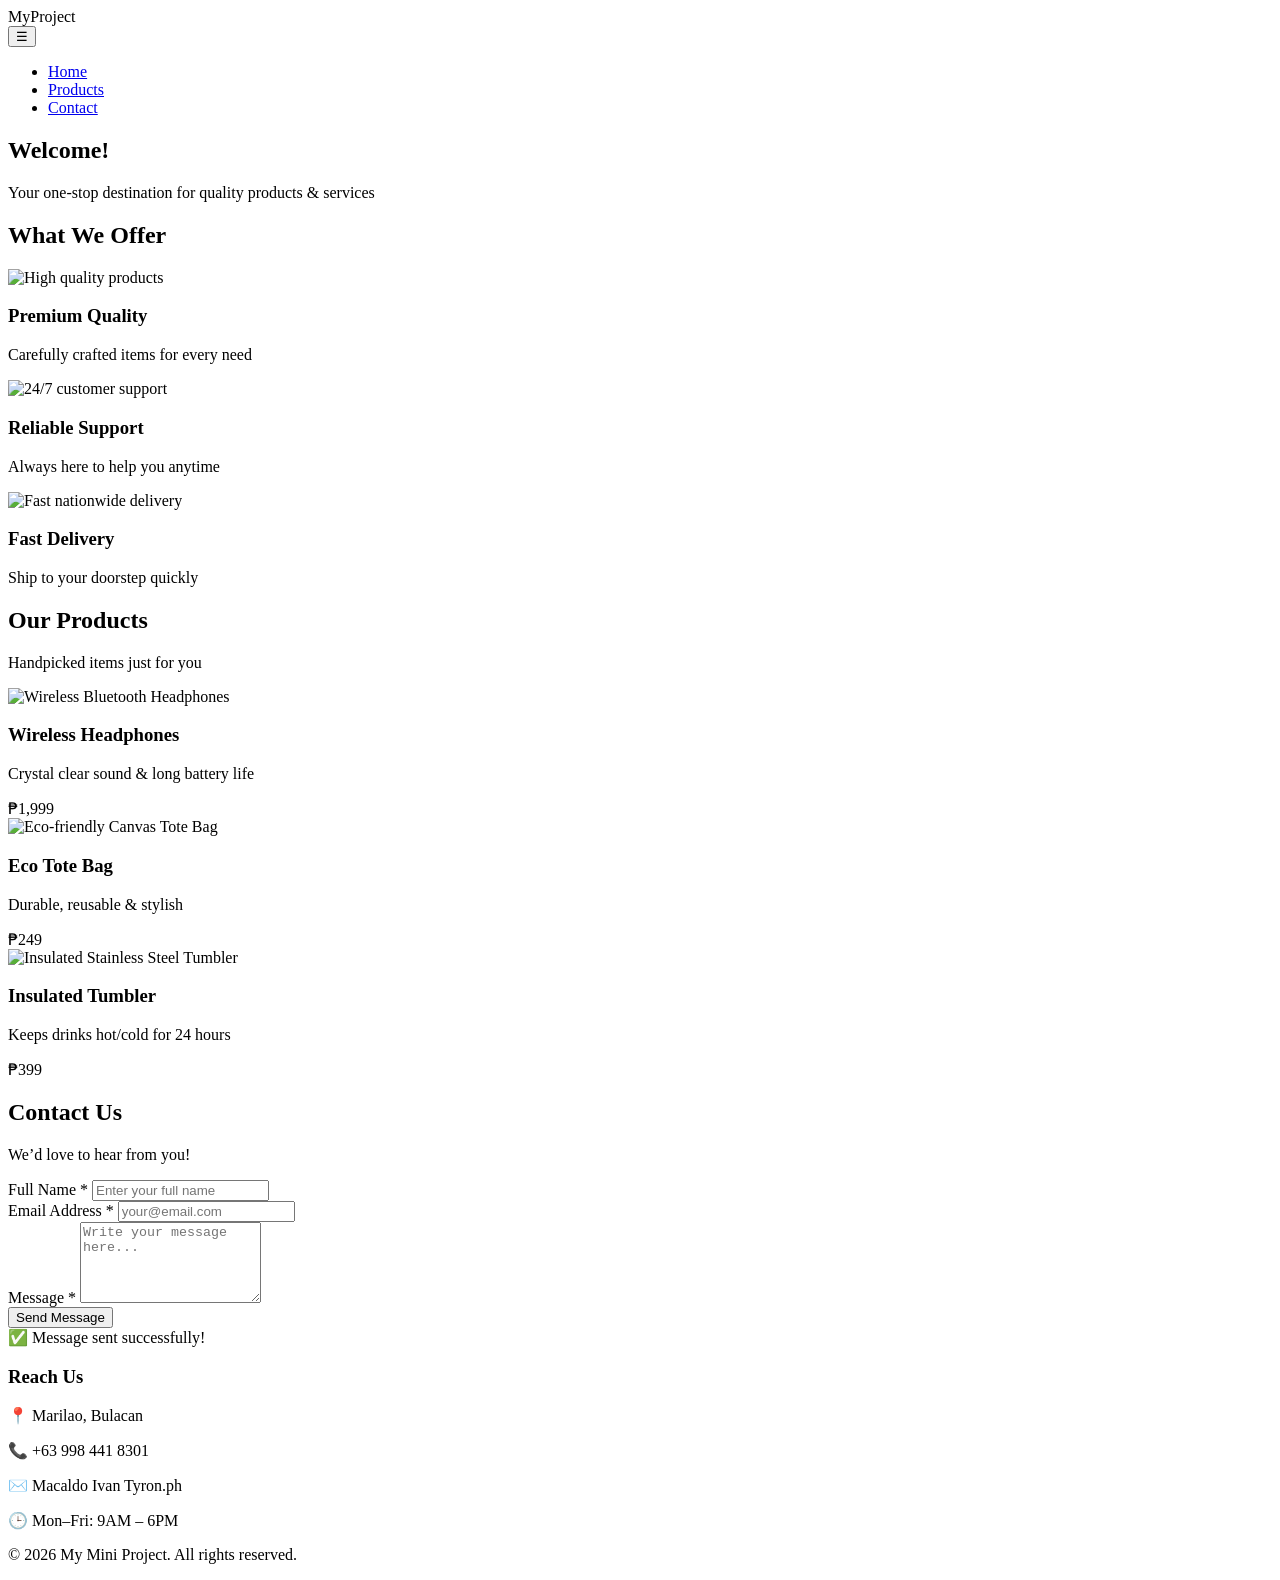
==== index.html @ 56a27c6f "Create index.html" ====
<!DOCTYPE html>
<html lang="en">
<head>
    <meta charset="UTF-8">
    <meta name="viewport" content="width=device-width, initial-scale=1.0">
    <meta name="description" content="A responsive mini-project website meeting all F1-F7 requirements.">
    <title>My Mini Project Website</title>
    <!-- Link separate CSS file -->
    <link rel="stylesheet" href="styles.css">
</head>
<body>
    <!-- Semantic Header & Navigation -->
    <header>
        <nav class="navbar">
            <div class="logo">MyProject</div>
            <button class="menu-toggle" id="menuToggle" aria-label="Toggle menu">☰</button>
            <ul class="nav-links" id="navLinks">
                <li><a href="#home" class="nav-link active" data-page="home">Home</a></li>
                <li><a href="#products" class="nav-link" data-page="products">Products</a></li>
                <li><a href="#contact" class="nav-link" data-page="contact">Contact</a></li>
            </ul>
        </nav>
    </header>

    <main>
        <!-- Home Page Section -->
        <section id="home" class="page-section active">
            <div class="hero">
                <h1 id="greeting">Welcome!</h1>
                <p>Your one-stop destination for quality products & services</p>
                <p id="currentDate"></p>
            </div>
            <div class="features">
                <h2>What We Offer</h2>
                <div class="feature-grid">
                    <div class="feature-card">
                        <img src="https://via.placeholder.com/400x250" alt="High quality products">
                        <h3>Premium Quality</h3>
                        <p>Carefully crafted items for every need</p>
                    </div>
                    <div class="feature-card">
                        <img src="https://via.placeholder.com/400x250" alt="24/7 customer support">
                        <h3>Reliable Support</h3>
                        <p>Always here to help you anytime</p>
                    </div>
                    <div class="feature-card">
                        <img src="https://via.placeholder.com/400x250" alt="Fast nationwide delivery">
                        <h3>Fast Delivery</h3>
                        <p>Ship to your doorstep quickly</p>
                    </div>
                </div>
            </div>
        </section>

        <!-- Products Page Section -->
        <section id="products" class="page-section">
            <div class="page-header">
                <h1>Our Products</h1>
                <p>Handpicked items just for you</p>
            </div>
            <div class="product-grid">
                <div class="product-card">
                    <img src="https://via.placeholder.com/400x250" alt="Wireless Bluetooth Headphones">
                    <h3>Wireless Headphones</h3>
                    <p>Crystal clear sound & long battery life</p>
                    <span class="price">₱1,999</span>
                </div>
                <div class="product-card">
                    <img src="https://via.placeholder.com/400x250" alt="Eco-friendly Canvas Tote Bag">
                    <h3>Eco Tote Bag</h3>
                    <p>Durable, reusable & stylish</p>
                    <span class="price">₱249</span>
                </div>
                <div class="product-card">
                    <img src="https://via.placeholder.com/400x250" alt="Insulated Stainless Steel Tumbler">
                    <h3>Insulated Tumbler</h3>
                    <p>Keeps drinks hot/cold for 24 hours</p>
                    <span class="price">₱399</span>
                </div>
            </div>
        </section>

        <!-- Contact Page Section -->
        <section id="contact" class="page-section">
            <div class="page-header">
                <h1>Contact Us</h1>
                <p>We’d love to hear from you!</p>
            </div>
            <div class="contact-wrapper">
                <form id="contactForm" class="contact-form">
                    <div class="form-group">
                        <label for="name">Full Name *</label>
                        <input type="text" id="name" name="name" placeholder="Enter your full name">
                        <span class="error" id="nameError"></span>
                    </div>
                    <div class="form-group">
                        <label for="email">Email Address *</label>
                        <input type="email" id="email" name="email" placeholder="your@email.com">
                        <span class="error" id="emailError"></span>
                    </div>
                    <div class="form-group">
                        <label for="message">Message *</label>
                        <textarea id="message" name="message" rows="5" placeholder="Write your message here..."></textarea>
                        <span class="error" id="messageError"></span>
                    </div>
                    <button type="submit" class="submit-btn">Send Message</button>
                    <div class="success" id="successMsg">✅ Message sent successfully!</div>
                </form>
                <div class="contact-details">
                    <h3>Reach Us</h3>
                    <p>📍 Marilao, Bulacan</p>
                    <p>📞 +63 998 441 8301</p>
                    <p>✉️ Macaldo Ivan Tyron.ph</p>
                    <p>🕒 Mon–Fri: 9AM – 6PM</p>
                </div>
            </div>
        </section>
    </main>

    <footer>
        <p>&copy; 2026 My Mini Project. All rights reserved.</p>
    </footer>

    <!-- Link separate JavaScript file -->
    <script src="script.js"></script>
</body>
</html>
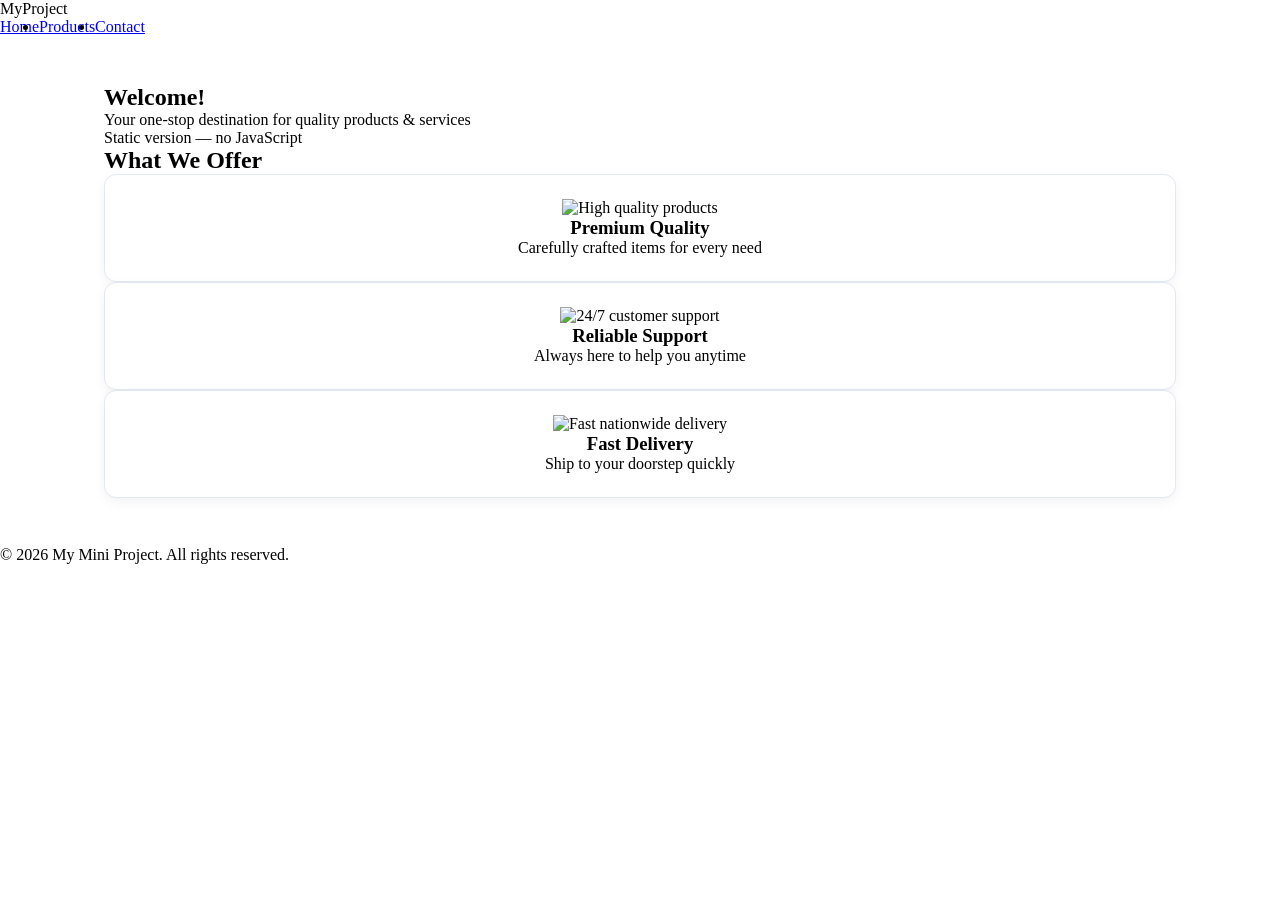
==== commit 6020eb4c: "Update index.html" ====
--- a/index.html
+++ b/index.html
@@ -3,50 +3,178 @@
 <head>
     <meta charset="UTF-8">
     <meta name="viewport" content="width=device-width, initial-scale=1.0">
-    <meta name="description" content="A responsive mini-project website meeting all F1-F7 requirements.">
+    <meta name="description" content="A responsive mini-project website meeting all requirements.">
     <title>My Mini Project Website</title>
-    <!-- Link separate CSS file -->
-    <link rel="stylesheet" href="styles.css">
+    <!-- Tailwind CSS CDN -->
+    <script src="https://cdn.tailwindcss.com"></script>
+    <script>
+        tailwind.config = {
+            theme: {
+                extend: {
+                    colors: {
+                        primary: '#2563eb',
+                        secondary: '#1e40af',
+                        accent: '#f97316',
+                        light: '#f8fafc',
+                        dark: '#1e293b',
+                    },
+                    fontFamily: {
+                        sans: ['Segoe UI', 'Roboto', 'sans-serif'],
+                    },
+                }
+            }
+        }
+    </script>
+    <style>
+        /* Base & Global Styles */
+        * {
+            margin: 0;
+            padding: 0;
+            box-sizing: border-box;
+        }
+
+        html {
+            scroll-behavior: smooth;
+        }
+
+        body {
+            min-height: 100vh;
+        }
+
+        /* Custom Utility Classes */
+        .page-section {
+            display: none;
+            padding: 3rem 5%;
+            max-width: 1200px;
+            margin: 0 auto;
+        }
+
+        .page-section.active {
+            display: block;
+        }
+
+        .nav-links a {
+            color: white;
+            font-weight: 500;
+            transition: all 0.3s ease;
+            padding-bottom: 0.25rem;
+            border-bottom: 2px solid transparent;
+        }
+
+        .nav-links a:hover,
+        .nav-links a.active {
+            color: white;
+            border-color: #f97316;
+        }
+
+        .feature-card, .product-card {
+            background: white;
+            padding: 1.5rem;
+            border-radius: 0.75rem;
+            box-shadow: 0 4px 12px rgba(0,0,0,0.05);
+            text-align: center;
+            transition: all 0.3s ease;
+            border: 1px solid #e2e8f0;
+        }
+
+        .feature-card:hover, .product-card:hover {
+            transform: translateY(-4px);
+            box-shadow: 0 8px 24px rgba(0,0,0,0.1);
+        }
+
+        .price {
+            display: block;
+            margin-top: 0.5rem;
+            font-weight: 700;
+            color: #f97316;
+            font-size: 1.25rem;
+        }
+
+        .error {
+            color: #ef4444;
+            font-size: 0.75rem;
+            margin-top: 0.25rem;
+            display: none;
+        }
+
+        .success {
+            margin-top: 0.75rem;
+            color: #16a34a;
+            font-weight: 500;
+            display: none;
+        }
+
+        /* Mobile Menu */
+        #navLinks {
+            display: none;
+        }
+
+        @media (min-width: 768px) {
+            #navLinks {
+                display: flex;
+            }
+            #menuToggle {
+                display: none;
+            }
+        }
+
+        /* Input Focus Effects */
+        input:focus, textarea:focus {
+            box-shadow: 0 0 0 3px rgba(37, 99, 235, 0.15);
+        }
+
+        /* Responsive Adjustments */
+        @media (max-width: 768px) {
+            .page-section {
+                padding: 2rem 4%;
+            }
+            h1 { font-size: 1.8rem !important; }
+            h2 { font-size: 1.5rem !important; }
+        }
+    </style>
 </head>
-<body>
-    <!-- Semantic Header & Navigation -->
-    <header>
-        <nav class="navbar">
-            <div class="logo">MyProject</div>
-            <button class="menu-toggle" id="menuToggle" aria-label="Toggle menu">☰</button>
-            <ul class="nav-links" id="navLinks">
-                <li><a href="#home" class="nav-link active" data-page="home">Home</a></li>
-                <li><a href="#products" class="nav-link" data-page="products">Products</a></li>
-                <li><a href="#contact" class="nav-link" data-page="contact">Contact</a></li>
+<body class="bg-light text-dark font-sans leading-relaxed">
+
+    <!-- Navigation Header -->
+    <header class="w-full sticky top-0 z-50 shadow-md bg-primary">
+        <nav class="text-white py-5 px-[5%] flex justify-between items-center max-w-[1200px] mx-auto">
+            <div class="text-2xl font-bold tracking-tight">MyProject</div>
+            <button class="md:hidden bg-transparent border-none text-white text-3xl cursor-pointer" id="menuToggle" aria-label="Toggle menu">☰</button>
+            <ul class="list-none gap-8 max-md:absolute max-md:top-full max-md:left-0 max-md:w-full max-md:bg-primary max-md:flex-col max-md:p-6 max-md:gap-4 shadow-lg md:shadow-none" id="navLinks">
+                <li><a href="#home" class="nav-link active nav-links">Home</a></li>
+                <li><a href="#products" class="nav-link nav-links">Products</a></li>
+                <li><a href="#contact" class="nav-link nav-links">Contact</a></li>
             </ul>
         </nav>
     </header>
 
-    <main>
+    <main class="w-full min-h-[calc(100vh-180px)]">
         <!-- Home Page Section -->
         <section id="home" class="page-section active">
-            <div class="hero">
-                <h1 id="greeting">Welcome!</h1>
-                <p>Your one-stop destination for quality products & services</p>
-                <p id="currentDate"></p>
-            </div>
-            <div class="features">
-                <h2>What We Offer</h2>
-                <div class="feature-grid">
+            <div class="text-center py-20 px-8 rounded-2xl mb-12 bg-gradient-to-r from-primary/90 to-secondary/90 text-white relative overflow-hidden shadow-lg">
+                <div class="absolute inset-0 bg-[url('https://images.unsplash.com/photo-1557683316-973673baf926?ixlib=rb-4.0.3&auto=format&fit=crop&w=1470&q=80')] bg-cover bg-center opacity-10"></div>
+                <h1 class="text-4xl md:text-5xl font-bold mb-4 relative z-10">Welcome!</h1>
+                <p class="text-lg mb-2 relative z-10 opacity-90">Your one-stop destination for quality products & services</p>
+                <p class="text-sm opacity-75 relative z-10 font-light">Static version — no JavaScript</p>
+            </div>
+
+            <div class="w-full">
+                <h2 class="text-3xl font-bold mb-2 tracking-tight text-slate-800">What We Offer</h2>
+                <div class="grid grid-cols-1 md:grid-cols-2 lg:grid-cols-3 gap-8 mt-8">
                     <div class="feature-card">
-                        <img src="https://via.placeholder.com/400x250" alt="High quality products">
-                        <h3>Premium Quality</h3>
-                        <p>Carefully crafted items for every need</p>
+                        <img src="https://images.unsplash.com/photo-1523474253046-8cd2748b5fd2?ixlib=rb-4.0.3&auto=format&fit=crop&w=1470&q=80" alt="High quality products" class="w-full h-48 object-cover rounded-lg mb-4">
+                        <h3 class="text-xl font-semibold mb-2 text-slate-800">Premium Quality</h3>
+                        <p class="text-slate-600 text-sm">Carefully crafted items for every need</p>
                     </div>
                     <div class="feature-card">
-                        <img src="https://via.placeholder.com/400x250" alt="24/7 customer support">
-                        <h3>Reliable Support</h3>
-                        <p>Always here to help you anytime</p>
+                        <img src="https://images.unsplash.com/photo-1553877522-43269d4ea984?ixlib=rb-4.0.3&auto=format&fit=crop&w=1470&q=80" alt="24/7 customer support" class="w-full h-48 object-cover rounded-lg mb-4">
+                        <h3 class="text-xl font-semibold mb-2 text-slate-800">Reliable Support</h3>
+                        <p class="text-slate-600 text-sm">Always here to help you anytime</p>
                     </div>
                     <div class="feature-card">
-                        <img src="https://via.placeholder.com/400x250" alt="Fast nationwide delivery">
-                        <h3>Fast Delivery</h3>
-                        <p>Ship to your doorstep quickly</p>
+                        <img src="https://images.unsplash.com/photo-1566576912321-d58ddd7a6088?ixlib=rb-4.0.3&auto=format&fit=crop&w=1470&q=80" alt="Fast nationwide delivery" class="w-full h-48 object-cover rounded-lg mb-4">
+                        <h3 class="text-xl font-semibold mb-2 text-slate-800">Fast Delivery</h3>
+                        <p class="text-slate-600 text-sm">Ship to your doorstep quickly</p>
                     </div>
                 </div>
             </div>
@@ -54,27 +182,27 @@
 
         <!-- Products Page Section -->
         <section id="products" class="page-section">
-            <div class="page-header">
-                <h1>Our Products</h1>
-                <p>Handpicked items just for you</p>
-            </div>
-            <div class="product-grid">
+            <div class="mb-8">
+                <h1 class="text-4xl font-bold mb-2 tracking-tight text-slate-800">Our Products</h1>
+                <p class="text-lg text-slate-600">Handpicked items just for you</p>
+            </div>
+            <div class="grid grid-cols-1 md:grid-cols-2 lg:grid-cols-3 gap-8">
                 <div class="product-card">
-                    <img src="https://via.placeholder.com/400x250" alt="Wireless Bluetooth Headphones">
-                    <h3>Wireless Headphones</h3>
-                    <p>Crystal clear sound & long battery life</p>
+                    <img src="https://images.unsplash.com/photo-1505740420928-5e560c06d30e?ixlib=rb-4.0.3&auto=format&fit=crop&w=1470&q=80" alt="Wireless Bluetooth Headphones" class="w-full h-48 object-cover rounded-lg mb-4">
+                    <h3 class="text-xl font-semibold mb-2 text-slate-800">Wireless Headphones</h3>
+                    <p class="text-slate-600 text-sm mb-2">Crystal clear sound & long battery life</p>
                     <span class="price">₱1,999</span>
                 </div>
                 <div class="product-card">
-                    <img src="https://via.placeholder.com/400x250" alt="Eco-friendly Canvas Tote Bag">
-                    <h3>Eco Tote Bag</h3>
-                    <p>Durable, reusable & stylish</p>
+                    <img src="https://images.unsplash.com/photo-1597633125097-5a9961e1f03d?ixlib=rb-4.0.3&auto=format&fit=crop&w=1470&q=80" alt="Eco-friendly Canvas Tote Bag" class="w-full h-48 object-cover rounded-lg mb-4">
+                    <h3 class="text-xl font-semibold mb-2 text-slate-800">Eco Tote Bag</h3>
+                    <p class="text-slate-600 text-sm mb-2">Durable, reusable & stylish</p>
                     <span class="price">₱249</span>
                 </div>
                 <div class="product-card">
-                    <img src="https://via.placeholder.com/400x250" alt="Insulated Stainless Steel Tumbler">
-                    <h3>Insulated Tumbler</h3>
-                    <p>Keeps drinks hot/cold for 24 hours</p>
+                    <img src="https://images.unsplash.com/photo-1602143407151-7111542de6e8?ixlib=rb-4.0.3&auto=format&fit=crop&w=1470&q=80" alt="Insulated Stainless Steel Tumbler" class="w-full h-48 object-cover rounded-lg mb-4">
+                    <h3 class="text-xl font-semibold mb-2 text-slate-800">Insulated Tumbler</h3>
+                    <p class="text-slate-600 text-sm mb-2">Keeps drinks hot/cold for 24 hours</p>
                     <span class="price">₱399</span>
                 </div>
             </div>
@@ -82,46 +210,38 @@
 
         <!-- Contact Page Section -->
         <section id="contact" class="page-section">
-            <div class="page-header">
-                <h1>Contact Us</h1>
-                <p>We’d love to hear from you!</p>
-            </div>
-            <div class="contact-wrapper">
-                <form id="contactForm" class="contact-form">
-                    <div class="form-group">
-                        <label for="name">Full Name *</label>
-                        <input type="text" id="name" name="name" placeholder="Enter your full name">
-                        <span class="error" id="nameError"></span>
-                    </div>
-                    <div class="form-group">
-                        <label for="email">Email Address *</label>
-                        <input type="email" id="email" name="email" placeholder="your@email.com">
-                        <span class="error" id="emailError"></span>
-                    </div>
-                    <div class="form-group">
-                        <label for="message">Message *</label>
-                        <textarea id="message" name="message" rows="5" placeholder="Write your message here..."></textarea>
-                        <span class="error" id="messageError"></span>
-                    </div>
-                    <button type="submit" class="submit-btn">Send Message</button>
-                    <div class="success" id="successMsg">✅ Message sent successfully!</div>
+            <div class="mb-8">
+                <h1 class="text-4xl font-bold mb-2 tracking-tight text-slate-800">Contact Us</h1>
+                <p class="text-lg text-slate-600">We’d love to hear from you!</p>
+            </div>
+            <div class="grid grid-cols-1 lg:grid-cols-3 gap-12 mt-8">
+                <form class="lg:col-span-2 bg-white p-8 rounded-xl shadow-[0_4px_12px_rgba(0,0,0,0.05)] border border-slate-100">
+                    <div class="mb-6">
+                        <label for="name" class="block mb-2 font-medium text-slate-700">Full Name *</label>
+                        <input type="text" id="name" name="name" placeholder="Enter your full name" class="w-full p-3 border border-slate-200 focus:outline-none focus:border-primary rounded-lg text-base transition-colors">
+                    </div>
+                    <div class="mb-6">
+                        <label for="email" class="block mb-2 font-medium text-slate-700">Email Address *</label>
+                        <input type="email" id="email" name="email" placeholder="your@email.com" class="w-full p-3 border border-slate-200 focus:outline-none focus:border-primary rounded-lg text-base transition-colors">
+                    </div>
+                    <div class="mb-6">
+                        <label for="message" class="block mb-2 font-medium text-slate-700">Message *</label>
+                        <textarea id="message" name="message" rows="5" placeholder="Write your message here..." class="w-full p-3 border border-slate-200 focus:outline-none focus:border-primary rounded-lg text-base transition-colors"></textarea>
+                    </div>
+                    <button type="submit" class="bg-primary hover:bg-secondary text-white border-none py-4 px-8 rounded-lg text-base font-medium cursor-pointer transition-colors duration-300 shadow-md hover:shadow-lg">Send Message</button>
                 </form>
-                <div class="contact-details">
-                    <h3>Reach Us</h3>
-                    <p>📍 Marilao, Bulacan</p>
-                    <p>📞 +63 998 441 8301</p>
-                    <p>✉️ Macaldo Ivan Tyron.ph</p>
-                    <p>🕒 Mon–Fri: 9AM – 6PM</p>
+                <div class="bg-slate-100 p-8 rounded-xl leading-loose shadow-inner h-fit">
+                    <h3 class="text-xl font-bold mb-4 text-slate-800">Reach Us</h3>
+                    <p class="text-slate-700">📍 Marilao, Bulacan</p>
+                    <p class="text-slate-700">📞 +63 998 441 8301</p>
+                    <p class="text-slate-700">✉️ ivan.tyron@example.ph</p>
+                    <p class="text-slate-700">🕒 Mon–Fri: 9AM – 6PM</p>
                 </div>
             </div>
         </section>
     </main>
-
-    <footer>
-        <p>&copy; 2026 My Mini Project. All rights reserved.</p>
+    <footer class="w-full bg-dark text-white text-center py-8 mt-12">
+        <p class="text-slate-400 text-sm">&copy; 2026 My Mini Project. All rights reserved.</p>
     </footer>
-
-    <!-- Link separate JavaScript file -->
-    <script src="script.js"></script>
 </body>
 </html>
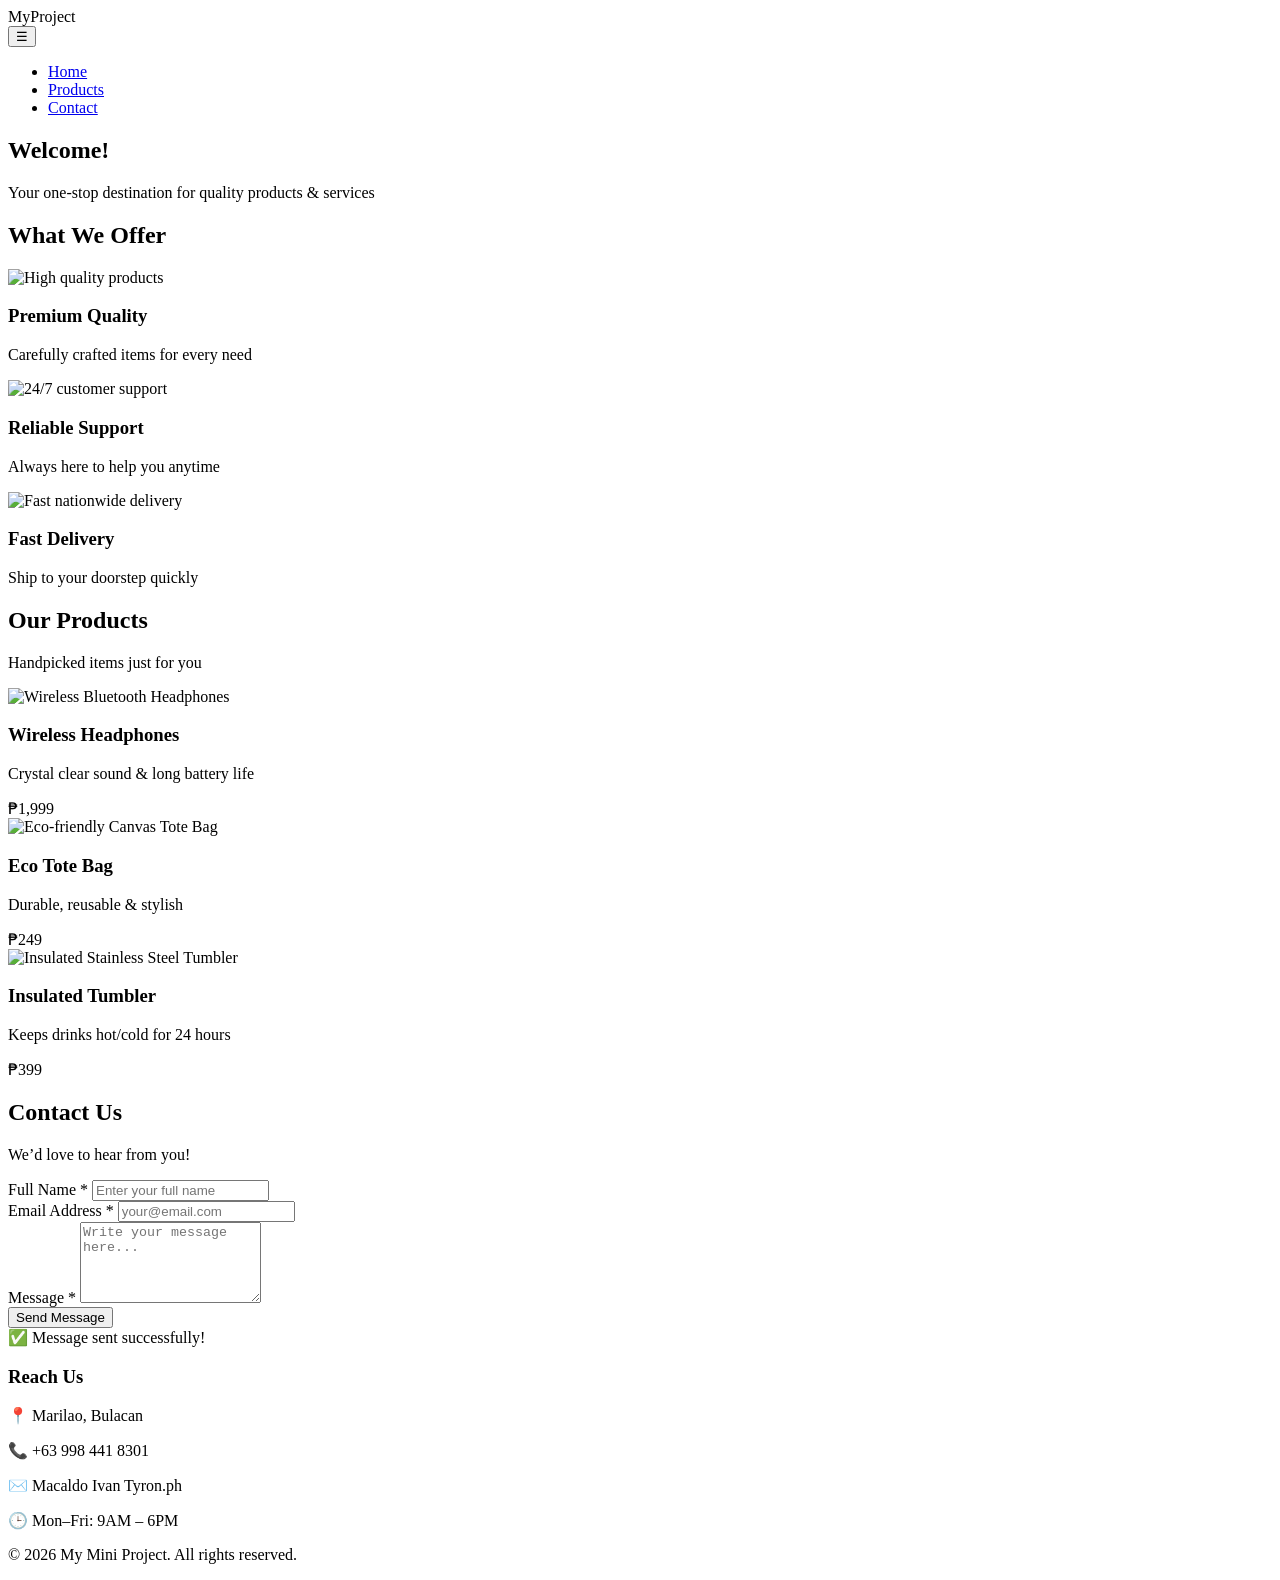
==== commit 3227ad54: "Update index.html" ====
--- a/index.html
+++ b/index.html
@@ -3,10 +3,10 @@
 <head>
     <meta charset="UTF-8">
     <meta name="viewport" content="width=device-width, initial-scale=1.0">
-    <meta name="description" content="A responsive mini-project website meeting all requirements.">
+    <meta name="description" content="A responsive mini-project website meeting all F1-F7 requirements.">
     <title>My Mini Project Website</title>
     <!-- Tailwind CSS CDN -->
-    <script src="https://cdn.tailwindcss.com"></script>
+    <script src="https://tailwindcss.com"></script>
     <script>
         tailwind.config = {
             theme: {
@@ -25,111 +25,35 @@
             }
         }
     </script>
-    <style>
-        /* Base & Global Styles */
-        * {
-            margin: 0;
-            padding: 0;
-            box-sizing: border-box;
-        }
-
-        html {
-            scroll-behavior: smooth;
-        }
-
-        body {
-            min-height: 100vh;
-        }
-
-        /* Custom Utility Classes */
-        .page-section {
-            display: none;
-            padding: 3rem 5%;
-            max-width: 1200px;
-            margin: 0 auto;
-        }
-
-        .page-section.active {
-            display: block;
-        }
-
-        .nav-links a {
-            color: white;
-            font-weight: 500;
-            transition: all 0.3s ease;
-            padding-bottom: 0.25rem;
-            border-bottom: 2px solid transparent;
-        }
-
-        .nav-links a:hover,
-        .nav-links a.active {
-            color: white;
-            border-color: #f97316;
-        }
-
-        .feature-card, .product-card {
-            background: white;
-            padding: 1.5rem;
-            border-radius: 0.75rem;
-            box-shadow: 0 4px 12px rgba(0,0,0,0.05);
-            text-align: center;
-            transition: all 0.3s ease;
-            border: 1px solid #e2e8f0;
-        }
-
-        .feature-card:hover, .product-card:hover {
-            transform: translateY(-4px);
-            box-shadow: 0 8px 24px rgba(0,0,0,0.1);
-        }
-
-        .price {
-            display: block;
-            margin-top: 0.5rem;
-            font-weight: 700;
-            color: #f97316;
-            font-size: 1.25rem;
-        }
-
-        .error {
-            color: #ef4444;
-            font-size: 0.75rem;
-            margin-top: 0.25rem;
-            display: none;
-        }
-
-        .success {
-            margin-top: 0.75rem;
-            color: #16a34a;
-            font-weight: 500;
-            display: none;
-        }
-
-        /* Mobile Menu */
-        #navLinks {
-            display: none;
-        }
-
-        @media (min-width: 768px) {
-            #navLinks {
-                display: flex;
+    <style type="text/tailwindcss">
+        @layer utilities {
+            .page-section {
+                @apply hidden py-12 px-[5%] max-w-[1200px] mx-auto;
             }
-            #menuToggle {
-                display: none;
+            .page-section.active {
+                @apply block;
             }
-        }
-
-        /* Input Focus Effects */
-        input:focus, textarea:focus {
-            box-shadow: 0 0 0 3px rgba(37, 99, 235, 0.15);
-        }
-
-        /* Responsive Adjustments */
-        @media (max-width: 768px) {
-            .page-section {
-                padding: 2rem 4%;
+            .nav-links a {
+                @apply text-white font-medium transition-colors duration-300 pb-1 border-b-2 border-transparent;
             }
-            h1 { font-size: 1.8rem !important; }
-            h2 { font-size: 1.5rem !important; }
+            .nav-links a:hover, .nav-links a.active {
+                @apply text-white border-accent;
+            }
+            .feature-card, .product-card {
+                @apply bg-white p-6 rounded-xl shadow-[0_4px_12px_rgba(0,0,0,0.05)] text-center transition-all duration-300 border border-slate-100;
+            }
+            .feature-card:hover, .product-card:hover {
+                @apply -translate-y-1 shadow-[0_8px_24px_rgba(0,0,0,0.1)];
+            }
+            .price {
+                @apply block mt-2 font-bold text-accent text-xl;
+            }
+            .error {
+                @apply text-red-500 text-xs mt-1 hidden;
+            }
+            .success {
+                @apply mt-3 text-green-600 font-medium hidden;
+            }
         }
     </style>
 </head>
@@ -140,10 +64,10 @@
         <nav class="text-white py-5 px-[5%] flex justify-between items-center max-w-[1200px] mx-auto">
             <div class="text-2xl font-bold tracking-tight">MyProject</div>
             <button class="md:hidden bg-transparent border-none text-white text-3xl cursor-pointer" id="menuToggle" aria-label="Toggle menu">☰</button>
-            <ul class="list-none gap-8 max-md:absolute max-md:top-full max-md:left-0 max-md:w-full max-md:bg-primary max-md:flex-col max-md:p-6 max-md:gap-4 shadow-lg md:shadow-none" id="navLinks">
-                <li><a href="#home" class="nav-link active nav-links">Home</a></li>
-                <li><a href="#products" class="nav-link nav-links">Products</a></li>
-                <li><a href="#contact" class="nav-link nav-links">Contact</a></li>
+            <ul class="hidden md:flex list-none gap-8 max-md:absolute max-md:top-full max-md:left-0 max-md:w-full max-md:bg-primary max-md:flex-col max-md:p-6 max-md:gap-4 shadow-lg md:shadow-none" id="navLinks">
+                <li><a href="#home" class="nav-link active" data-page="home">Home</a></li>
+                <li><a href="#products" class="nav-link" data-page="products">Products</a></li>
+                <li><a href="#contact" class="nav-link" data-page="contact">Contact</a></li>
             </ul>
         </nav>
     </header>
@@ -152,27 +76,26 @@
         <!-- Home Page Section -->
         <section id="home" class="page-section active">
             <div class="text-center py-20 px-8 rounded-2xl mb-12 bg-gradient-to-r from-primary/90 to-secondary/90 text-white relative overflow-hidden shadow-lg">
-                <div class="absolute inset-0 bg-[url('https://images.unsplash.com/photo-1557683316-973673baf926?ixlib=rb-4.0.3&auto=format&fit=crop&w=1470&q=80')] bg-cover bg-center opacity-10"></div>
-                <h1 class="text-4xl md:text-5xl font-bold mb-4 relative z-10">Welcome!</h1>
+                <h1 id="greeting" class="text-4xl md:text-5xl font-bold mb-4 relative z-10">Welcome!</h1>
                 <p class="text-lg mb-2 relative z-10 opacity-90">Your one-stop destination for quality products & services</p>
-                <p class="text-sm opacity-75 relative z-10 font-light">Static version — no JavaScript</p>
+                <p id="currentDate" class="text-sm opacity-75 relative z-10 font-light"></p>
             </div>
 
             <div class="w-full">
                 <h2 class="text-3xl font-bold mb-2 tracking-tight text-slate-800">What We Offer</h2>
                 <div class="grid grid-cols-1 md:grid-cols-2 lg:grid-cols-3 gap-8 mt-8">
                     <div class="feature-card">
-                        <img src="https://images.unsplash.com/photo-1523474253046-8cd2748b5fd2?ixlib=rb-4.0.3&auto=format&fit=crop&w=1470&q=80" alt="High quality products" class="w-full h-48 object-cover rounded-lg mb-4">
+                        <img src="https://unsplash.com" alt="High quality products" class="w-full h-48 object-cover rounded-lg mb-4">
                         <h3 class="text-xl font-semibold mb-2 text-slate-800">Premium Quality</h3>
                         <p class="text-slate-600 text-sm">Carefully crafted items for every need</p>
                     </div>
                     <div class="feature-card">
-                        <img src="https://images.unsplash.com/photo-1553877522-43269d4ea984?ixlib=rb-4.0.3&auto=format&fit=crop&w=1470&q=80" alt="24/7 customer support" class="w-full h-48 object-cover rounded-lg mb-4">
+                        <img src="https://unsplash.com" alt="24/7 customer support" class="w-full h-48 object-cover rounded-lg mb-4">
                         <h3 class="text-xl font-semibold mb-2 text-slate-800">Reliable Support</h3>
                         <p class="text-slate-600 text-sm">Always here to help you anytime</p>
                     </div>
                     <div class="feature-card">
-                        <img src="https://images.unsplash.com/photo-1566576912321-d58ddd7a6088?ixlib=rb-4.0.3&auto=format&fit=crop&w=1470&q=80" alt="Fast nationwide delivery" class="w-full h-48 object-cover rounded-lg mb-4">
+                        <img src="https://unsplash.com" alt="Fast nationwide delivery" class="w-full h-48 object-cover rounded-lg mb-4">
                         <h3 class="text-xl font-semibold mb-2 text-slate-800">Fast Delivery</h3>
                         <p class="text-slate-600 text-sm">Ship to your doorstep quickly</p>
                     </div>
@@ -188,19 +111,19 @@
             </div>
             <div class="grid grid-cols-1 md:grid-cols-2 lg:grid-cols-3 gap-8">
                 <div class="product-card">
-                    <img src="https://images.unsplash.com/photo-1505740420928-5e560c06d30e?ixlib=rb-4.0.3&auto=format&fit=crop&w=1470&q=80" alt="Wireless Bluetooth Headphones" class="w-full h-48 object-cover rounded-lg mb-4">
+                    <img src="https://unsplash.com" alt="Wireless Bluetooth Headphones" class="w-full h-48 object-cover rounded-lg mb-4">
                     <h3 class="text-xl font-semibold mb-2 text-slate-800">Wireless Headphones</h3>
                     <p class="text-slate-600 text-sm mb-2">Crystal clear sound & long battery life</p>
                     <span class="price">₱1,999</span>
                 </div>
                 <div class="product-card">
-                    <img src="https://images.unsplash.com/photo-1597633125097-5a9961e1f03d?ixlib=rb-4.0.3&auto=format&fit=crop&w=1470&q=80" alt="Eco-friendly Canvas Tote Bag" class="w-full h-48 object-cover rounded-lg mb-4">
+                    <img src="https://unsplash.com" alt="Eco-friendly Canvas Tote Bag" class="w-full h-48 object-cover rounded-lg mb-4">
                     <h3 class="text-xl font-semibold mb-2 text-slate-800">Eco Tote Bag</h3>
                     <p class="text-slate-600 text-sm mb-2">Durable, reusable & stylish</p>
                     <span class="price">₱249</span>
                 </div>
                 <div class="product-card">
-                    <img src="https://images.unsplash.com/photo-1602143407151-7111542de6e8?ixlib=rb-4.0.3&auto=format&fit=crop&w=1470&q=80" alt="Insulated Stainless Steel Tumbler" class="w-full h-48 object-cover rounded-lg mb-4">
+                    <img src="https://unsplash.com" alt="Insulated Stainless Steel Tumbler" class="w-full h-48 object-cover rounded-lg mb-4">
                     <h3 class="text-xl font-semibold mb-2 text-slate-800">Insulated Tumbler</h3>
                     <p class="text-slate-600 text-sm mb-2">Keeps drinks hot/cold for 24 hours</p>
                     <span class="price">₱399</span>
@@ -215,26 +138,30 @@
                 <p class="text-lg text-slate-600">We’d love to hear from you!</p>
             </div>
             <div class="grid grid-cols-1 lg:grid-cols-3 gap-12 mt-8">
-                <form class="lg:col-span-2 bg-white p-8 rounded-xl shadow-[0_4px_12px_rgba(0,0,0,0.05)] border border-slate-100">
+                <form id="contactForm" class="lg:col-span-2 bg-white p-8 rounded-xl shadow-[0_4px_12px_rgba(0,0,0,0.05)] border border-slate-100">
                     <div class="mb-6">
                         <label for="name" class="block mb-2 font-medium text-slate-700">Full Name *</label>
                         <input type="text" id="name" name="name" placeholder="Enter your full name" class="w-full p-3 border border-slate-200 focus:outline-none focus:border-primary rounded-lg text-base transition-colors">
+                        <span class="error" id="nameError"></span>
                     </div>
                     <div class="mb-6">
                         <label for="email" class="block mb-2 font-medium text-slate-700">Email Address *</label>
                         <input type="email" id="email" name="email" placeholder="your@email.com" class="w-full p-3 border border-slate-200 focus:outline-none focus:border-primary rounded-lg text-base transition-colors">
+                        <span class="error" id="emailError"></span>
                     </div>
                     <div class="mb-6">
                         <label for="message" class="block mb-2 font-medium text-slate-700">Message *</label>
                         <textarea id="message" name="message" rows="5" placeholder="Write your message here..." class="w-full p-3 border border-slate-200 focus:outline-none focus:border-primary rounded-lg text-base transition-colors"></textarea>
+                        <span class="error" id="messageError"></span>
                     </div>
-                    <button type="submit" class="bg-primary hover:bg-secondary text-white border-none py-4 px-8 rounded-lg text-base font-medium cursor-pointer transition-colors duration-300 shadow-md hover:shadow-lg">Send Message</button>
+                    <button type="submit" class="bg-primary hover:bg-secondary text-white border-none py-4 px-8 rounded-lg text-base font-medium cursor-pointer transition-colors duration-300 shadow-md">Send Message</button>
+                    <div class="success" id="successMsg">✅ Message sent successfully!</div>
                 </form>
                 <div class="bg-slate-100 p-8 rounded-xl leading-loose shadow-inner h-fit">
                     <h3 class="text-xl font-bold mb-4 text-slate-800">Reach Us</h3>
                     <p class="text-slate-700">📍 Marilao, Bulacan</p>
                     <p class="text-slate-700">📞 +63 998 441 8301</p>
-                    <p class="text-slate-700">✉️ ivan.tyron@example.ph</p>
+                    <p class="text-slate-700">✉️ Macaldo Ivan Tyron.ph</p>
                     <p class="text-slate-700">🕒 Mon–Fri: 9AM – 6PM</p>
                 </div>
             </div>
@@ -243,5 +170,7 @@
     <footer class="w-full bg-dark text-white text-center py-8 mt-12">
         <p class="text-slate-400 text-sm">&copy; 2026 My Mini Project. All rights reserved.</p>
     </footer>
+
+    <script src="script.js"></script>
 </body>
 </html>
